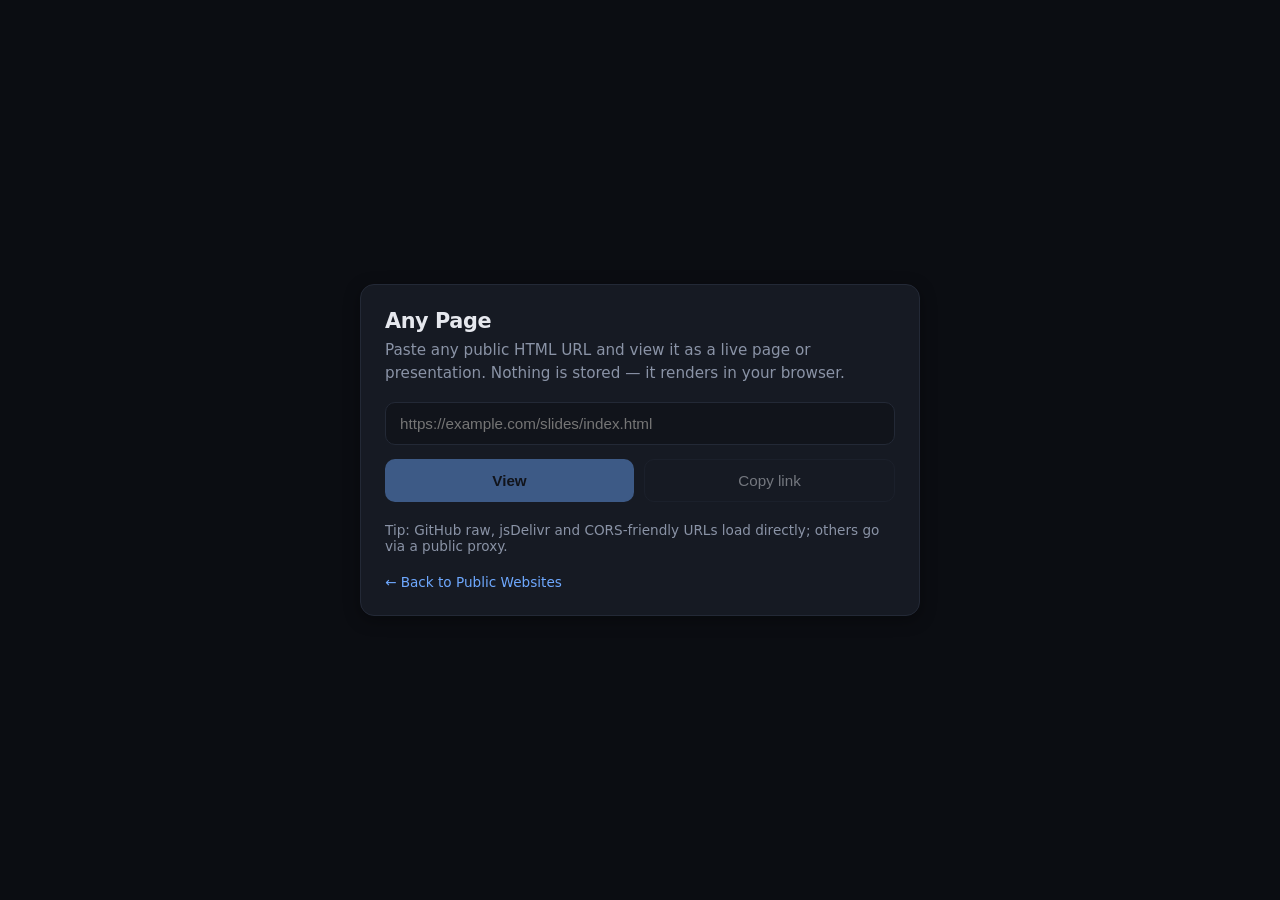
==== any-page/index.html @ 0a4fab2c "feat: add html page viewer" ====
<!doctype html>
<html lang="en">
  <head>
    <meta charset="utf-8" />
    <meta name="viewport" content="width=device-width, initial-scale=1" />
    <meta
      name="description"
      content="Any Page — paste any public HTML URL and view it as a live page or presentation. No sign-up, nothing stored."
    />
    <meta name="theme-color" content="#0b0d12" />
    <meta property="og:title" content="Any Page · Public Websites" />
    <meta
      property="og:description"
      content="Paste any public HTML URL and view it as a live page or presentation."
    />
    <meta name="robots" content="noindex" />
    <link rel="icon" href="../favicon.svg" type="image/svg+xml" />
    <link rel="stylesheet" href="../style.css" />
    <title>Any Page · Public Websites</title>
    <style>
      /* Base resets, tokens, and the .panel/.row/.actions/.hint/.field-note component
         all come from ../style.css — shared with the homepage bonus panel so the two
         stay visually identical. Only this page's own viewer chrome lives here. */

      /* --- Viewer (URL loaded) --- */
      #viewerWrap { position: relative; flex: 1; display: flex; }
      #frame { flex: 1; width: 100%; border: 0; background: var(--bg); }

      .loading {
        position: absolute;
        inset: 0;
        display: flex;
        flex-direction: column;
        align-items: center;
        justify-content: center;
        gap: 14px;
        background: var(--bg);
        color: var(--text-dim);
        font-size: 0.9rem;
        transition: opacity 220ms ease;
      }
      .spinner {
        width: 32px;
        height: 32px;
        border-radius: 50%;
        border: 3px solid var(--border);
        border-top-color: var(--accent);
        animation: spin 0.8s linear infinite;
      }
      @keyframes spin { to { transform: rotate(360deg); } }

      /* --- Floating corner controls --- */
      .corner {
        position: fixed;
        right: 16px;
        bottom: 16px;
        z-index: 30;
        display: flex;
        align-items: center;
        gap: 10px;
      }
      .icon-btn {
        position: relative;
        width: 40px;
        height: 40px;
        border-radius: 50%;
        display: flex;
        align-items: center;
        justify-content: center;
        background: rgba(17, 20, 27, 0.72);
        border: 1px solid rgba(255, 255, 255, 0.08);
        color: var(--text);
        backdrop-filter: blur(10px);
        -webkit-backdrop-filter: blur(10px);
        box-shadow: var(--shadow);
        cursor: pointer;
        transition: transform 160ms ease, border-color 160ms ease, opacity 160ms ease,
          background 160ms ease;
      }
      .icon-btn svg { width: 18px; height: 18px; }
      .icon-btn:hover { border-color: var(--accent); transform: translateY(-1px); background: rgba(22, 26, 35, 0.9); }
      .icon-btn.extra { opacity: 0; pointer-events: none; transform: translateX(10px) scale(0.9); }
      .corner.open .icon-btn.extra { opacity: 1; pointer-events: auto; transform: translateX(0) scale(1); }

      .icon-btn::after {
        content: attr(data-tip);
        position: absolute;
        bottom: calc(100% + 8px);
        left: 50%;
        transform: translateX(-50%) translateY(4px);
        background: rgba(11, 13, 18, 0.95);
        color: var(--text);
        padding: 5px 9px;
        border-radius: 6px;
        border: 1px solid var(--border);
        font-size: 0.74rem;
        white-space: nowrap;
        opacity: 0;
        pointer-events: none;
        transition: opacity 140ms ease, transform 140ms ease;
      }
      .icon-btn:hover::after,
      .icon-btn:focus-visible::after {
        opacity: 1;
        transform: translateX(-50%) translateY(0);
      }

      /* --- Landing form (no URL) — .panel/.row/.actions/.hint/.field-note/.back
         all come from ../style.css; this just centers the panel in the viewport. --- */
      .landing { flex: 1; display: flex; align-items: center; justify-content: center; padding: 24px; }
      .landing .panel { width: 100%; }
    </style>
  </head>
  <body>
    <script>
      "use strict";

      const ICONS = {
        info: '<svg viewBox="0 0 24 24" fill="none" stroke="currentColor" stroke-width="2" stroke-linecap="round" stroke-linejoin="round"><circle cx="12" cy="12" r="10"></circle><line x1="12" y1="16" x2="12" y2="12"></line><line x1="12" y1="8" x2="12.01" y2="8"></line></svg>',
        close: '<svg viewBox="0 0 24 24" fill="none" stroke="currentColor" stroke-width="2" stroke-linecap="round" stroke-linejoin="round"><line x1="18" y1="6" x2="6" y2="18"></line><line x1="6" y1="6" x2="18" y2="18"></line></svg>',
        home: '<svg viewBox="0 0 24 24" fill="none" stroke="currentColor" stroke-width="2" stroke-linecap="round" stroke-linejoin="round"><path d="M3 9l9-7 9 7v11a2 2 0 0 1-2 2H5a2 2 0 0 1-2-2z"></path><polyline points="9 22 9 12 15 12 15 22"></polyline></svg>',
        external: '<svg viewBox="0 0 24 24" fill="none" stroke="currentColor" stroke-width="2" stroke-linecap="round" stroke-linejoin="round"><path d="M18 13v6a2 2 0 0 1-2 2H5a2 2 0 0 1-2-2V8a2 2 0 0 1 2-2h6"></path><polyline points="15 3 21 3 21 9"></polyline><line x1="10" y1="14" x2="21" y2="3"></line></svg>',
        plus: '<svg viewBox="0 0 24 24" fill="none" stroke="currentColor" stroke-width="2" stroke-linecap="round" stroke-linejoin="round"><line x1="12" y1="5" x2="12" y2="19"></line><line x1="5" y1="12" x2="19" y2="12"></line></svg>',
        alert: '<svg viewBox="0 0 24 24" fill="none" stroke="currentColor" stroke-width="2" stroke-linecap="round" stroke-linejoin="round"><circle cx="12" cy="12" r="10"></circle><line x1="12" y1="8" x2="12" y2="12"></line><line x1="12" y1="16" x2="12.01" y2="16"></line></svg>',
        copy: '<svg viewBox="0 0 24 24" fill="none" stroke="currentColor" stroke-width="2" stroke-linecap="round" stroke-linejoin="round"><rect x="9" y="9" width="13" height="13" rx="2" ry="2"></rect><path d="M5 15H4a2 2 0 0 1-2-2V4a2 2 0 0 1 2-2h9a2 2 0 0 1 2 2v1"></path></svg>',
        check: '<svg viewBox="0 0 24 24" fill="none" stroke="currentColor" stroke-width="2" stroke-linecap="round" stroke-linejoin="round"><polyline points="20 6 9 17 4 12"></polyline></svg>',
      };

      const DISABLED_REASON = "Enter a valid http(s) URL to enable View and Copy link.";

      const TIP = "Tip: GitHub raw, jsDelivr and CORS-friendly URLs load directly; others go via a public proxy.";

      const params = new URLSearchParams(location.search);
      const target = params.get("url");

      function isHttpUrl(s) {
        try {
          const u = new URL(s);
          return u.protocol === "http:" || u.protocol === "https:";
        } catch {
          return false;
        }
      }

      // ponytail: single public proxy fallback. Swap/add proxies here if it rate-limits or dies.
      function proxied(u) {
        return "https://corsproxy.io/?url=" + encodeURIComponent(u);
      }

      // Race a direct fetch (private, no third party) against the CORS proxy at the same time
      // instead of waiting for the direct attempt to fail first — first one to succeed wins,
      // the other is aborted. ponytail: always fires the proxy request too, trading a bit of
      // proxy quota for lower latency on blocked sites.
      function fetchHtml(u) {
        return new Promise((resolve, reject) => {
          let settled = false;
          let failures = 0;
          const directCtrl = new AbortController();
          const proxyCtrl = new AbortController();

          const succeed = (text, otherCtrl) => {
            if (settled) return;
            settled = true;
            otherCtrl.abort();
            resolve(text);
          };
          const fail = (err) => {
            failures++;
            if (failures === 2 && !settled) {
              settled = true;
              reject(err);
            }
          };

          fetch(u, { redirect: "follow", signal: directCtrl.signal })
            .then((r) => (r.ok ? r.text() : Promise.reject(new Error("HTTP " + r.status))))
            .then((t) => succeed(t, proxyCtrl))
            .catch(fail);

          fetch(proxied(u), { signal: proxyCtrl.signal })
            .then((r) => (r.ok ? r.text() : Promise.reject(new Error("HTTP " + r.status))))
            .then((t) => succeed(t, directCtrl))
            .catch(fail);
        });
      }

      // Inject a <base> so the page's relative CSS/JS/images resolve against the source.
      function withBase(html, u) {
        if (/<base\b/i.test(html)) return html; // respect an existing base
        const baseHref = new URL(".", u).href;
        const tag = '<base href="' + baseHref + '">';
        if (/<head[^>]*>/i.test(html)) return html.replace(/<head([^>]*)>/i, "<head$1>" + tag);
        return tag + html;
      }

      function renderLanding(prefill, errorMsg) {
        document.body.innerHTML = `
          <div class="landing">
            <div class="panel">
              <h1>Any Page</h1>
              <p class="lede">Paste any public HTML URL and view it as a live page or presentation. Nothing is stored — it renders in your browser.</p>
              <form class="row" id="f">
                <div class="field">
                  <input id="u" type="url" inputmode="url" autocomplete="off"
                    placeholder="https://example.com/slides/index.html" />
                  <div class="field-actions">
                    <button type="button" class="field-btn" id="copyInputBtn" aria-label="Copy" data-tip="Copy">${ICONS.copy}</button>
                    <button type="button" class="field-btn" id="clearBtn" aria-label="Clear" data-tip="Clear">${ICONS.close}</button>
                  </div>
                </div>
                <p class="field-note" id="fieldNote" hidden>${ICONS.alert} <span>${DISABLED_REASON}</span></p>
                <div class="actions">
                  <button type="submit" class="btn-primary" id="viewBtn" disabled>View</button>
                  <button type="button" class="btn-secondary" id="copyBtn" disabled>Copy link</button>
                </div>
              </form>
              <p class="hint${errorMsg ? " err" : ""}" id="hint">${errorMsg || TIP}</p>
              <a class="back" href="../">← Back to Public Websites</a>
            </div>
          </div>`;
        const input = document.getElementById("u");
        const viewBtn = document.getElementById("viewBtn");
        const copyBtn = document.getElementById("copyBtn");
        const fieldNote = document.getElementById("fieldNote");
        const copyInputBtn = document.getElementById("copyInputBtn");
        const clearBtn = document.getElementById("clearBtn");
        if (prefill) input.value = prefill;

        let touched = false;
        const sync = () => {
          const v = input.value.trim();
          const valid = isHttpUrl(v);
          viewBtn.disabled = !valid;
          copyBtn.disabled = !valid;
          fieldNote.hidden = !(touched && !valid);
          copyInputBtn.classList.toggle("show", v.length > 0);
          clearBtn.classList.toggle("show", v.length > 0);
        };
        input.addEventListener("focus", () => {
          touched = true;
          sync();
        });
        input.addEventListener("input", sync);
        sync();

        clearBtn.addEventListener("click", () => {
          input.value = "";
          input.focus();
          sync();
        });

        copyInputBtn.addEventListener("click", async () => {
          const v = input.value.trim();
          if (!v) return;
          await navigator.clipboard.writeText(v);
          copyInputBtn.innerHTML = ICONS.check;
          copyInputBtn.setAttribute("data-tip", "Copied!");
          setTimeout(() => {
            copyInputBtn.innerHTML = ICONS.copy;
            copyInputBtn.setAttribute("data-tip", "Copy");
          }, 1200);
        });

        document.getElementById("f").addEventListener("submit", (e) => {
          e.preventDefault();
          const v = input.value.trim();
          if (!isHttpUrl(v)) {
            document.getElementById("hint").textContent = "Enter a valid http(s) URL.";
            document.getElementById("hint").classList.add("err");
            return;
          }
          location.search = "?url=" + encodeURIComponent(v);
        });

        copyBtn.addEventListener("click", async () => {
          const v = input.value.trim();
          if (!isHttpUrl(v)) return;
          const link = new URL("?url=" + encodeURIComponent(v), location.href).href;
          await navigator.clipboard.writeText(link);
          const original = copyBtn.textContent;
          copyBtn.textContent = "Copied!";
          copyBtn.disabled = true;
          setTimeout(() => {
            copyBtn.textContent = original;
            sync();
          }, 1500);
        });
      }

      async function renderViewer(u) {
        document.body.innerHTML = `
          <div id="viewerWrap">
            <iframe id="frame" title="Rendered page"></iframe>
            <div class="loading" id="loading">
              <div class="spinner"></div>
              <p>Loading page…</p>
            </div>
          </div>
          <div class="corner" id="corner">
            <a class="icon-btn extra" id="cornerOpen" target="_blank" rel="noopener" data-tip="Open source" aria-label="Open source">${ICONS.external}</a>
            <a class="icon-btn extra" id="cornerNew" href="./" data-tip="New" aria-label="New">${ICONS.plus}</a>
            <a class="icon-btn extra" id="cornerHome" href="../" data-tip="Public Websites" aria-label="Back to Public Websites">${ICONS.home}</a>
            <button class="icon-btn" id="cornerToggle" type="button" data-tip="Info" aria-label="Show info">${ICONS.info}</button>
          </div>`;

        // Set via property, not string interpolation — u comes from the ?url= query
        // param, and splicing it into the HTML template above would let a crafted
        // link break out of the attribute and inject markup.
        document.getElementById("cornerOpen").href = u;

        const corner = document.getElementById("corner");
        const toggle = document.getElementById("cornerToggle");
        toggle.addEventListener("click", () => {
          const open = corner.classList.toggle("open");
          toggle.innerHTML = open ? ICONS.close : ICONS.info;
          toggle.setAttribute("aria-label", open ? "Hide info" : "Show info");
          toggle.setAttribute("data-tip", open ? "Hide info" : "Info");
        });

        try {
          const html = await fetchHtml(u);
          const m = html.match(/<title[^>]*>([^<]*)<\/title>/i);
          if (m && m[1].trim()) document.title = m[1].trim() + " · Any Page";
          const frame = document.getElementById("frame");
          const loading = document.getElementById("loading");
          frame.addEventListener("load", () => {
            loading.style.opacity = "0";
            setTimeout(() => loading.remove(), 220);
          });
          // No allow-same-origin → rendered page runs in a null origin and cannot touch this site's storage/cookies.
          // ponytail: safe default. Some pages needing same-origin APIs (localStorage) will degrade — that's the tradeoff for isolation.
          frame.setAttribute(
            "sandbox",
            "allow-scripts allow-popups allow-popups-to-escape-sandbox allow-forms allow-modals allow-presentation"
          );
          frame.srcdoc = withBase(html, u);
        } catch (err) {
          renderLanding(u, "Couldn't load that URL: " + err.message + ". It may block cross-origin access or be offline.");
        }
      }

      if (target && isHttpUrl(target)) {
        renderViewer(target);
      } else {
        renderLanding(target && !isHttpUrl(target) ? target : "", target ? "That wasn't a valid http(s) URL." : "");
      }
    </script>
  </body>
</html>
---- style.css ----
:root {
  --bg: #0b0d12;
  --bg-elev: #11141b;
  --bg-card: #161a23;
  --border: #232936;
  --text: #e6e8ee;
  --text-dim: #8a93a6;
  --accent: #6ea8fe;
  --accent-soft: rgba(110, 168, 254, 0.12);
  --radius: 14px;
  --shadow: 0 4px 16px rgba(0, 0, 0, 0.35);
  --max-w: 1100px;
  font-family: ui-sans-serif, system-ui, -apple-system, "Segoe UI", Roboto,
    "Helvetica Neue", Arial, "Apple Color Emoji", "Segoe UI Emoji";
}

* {
  box-sizing: border-box;
}

html,
body {
  margin: 0;
  padding: 0;
  background: var(--bg);
  color: var(--text);
  min-height: 100%;
}

body {
  display: flex;
  flex-direction: column;
  min-height: 100vh;
}

a {
  color: var(--accent);
  text-decoration: none;
}
a:hover {
  text-decoration: underline;
}

.hero {
  max-width: var(--max-w);
  margin: 0 auto;
  padding: 64px 24px 32px;
  text-align: center;
}

.hero h1 {
  font-size: clamp(2rem, 4vw, 3rem);
  margin: 0 0 12px;
  letter-spacing: -0.02em;
}

.lead {
  margin: 0 auto 28px;
  max-width: 620px;
  color: var(--text-dim);
  font-size: 1.05rem;
  line-height: 1.5;
}

.search {
  max-width: 420px;
  margin: 0 auto;
}

#search {
  width: 100%;
  padding: 12px 16px;
  border-radius: 999px;
  border: 1px solid var(--border);
  background: var(--bg-elev);
  color: var(--text);
  font-size: 0.95rem;
  outline: none;
  transition: border-color 120ms, background 120ms;
}
#search:focus {
  border-color: var(--accent);
  background: var(--bg-card);
}

main {
  flex: 1;
  width: 100%;
  max-width: var(--max-w);
  margin: 0 auto;
  padding: 24px 24px 64px;
}

.grid {
  list-style: none;
  padding: 0;
  margin: 0;
  display: grid;
  grid-template-columns: repeat(auto-fill, minmax(260px, 1fr));
  gap: 18px;
}

.card {
  background: var(--bg-card);
  border: 1px solid var(--border);
  border-radius: var(--radius);
  padding: 18px;
  display: flex;
  flex-direction: column;
  gap: 12px;
  transition: transform 120ms, border-color 120ms, background 120ms;
  text-decoration: none;
  color: inherit;
  box-shadow: var(--shadow);
}
.card:hover {
  transform: translateY(-2px);
  border-color: var(--accent);
  background: var(--bg-elev);
  text-decoration: none;
}

.card-head {
  display: flex;
  align-items: center;
  gap: 12px;
}

.card-icon {
  width: 44px;
  height: 44px;
  border-radius: 10px;
  background: var(--accent-soft);
  display: flex;
  align-items: center;
  justify-content: center;
  flex: 0 0 auto;
  overflow: hidden;
}
.card-icon img {
  width: 100%;
  height: 100%;
  object-fit: cover;
}
.card-icon span {
  font-size: 1.1rem;
  color: var(--accent);
  font-weight: 600;
}

.card-title {
  font-weight: 600;
  font-size: 1.02rem;
  margin: 0;
  line-height: 1.25;
}

.card-tagline {
  margin: 0;
  color: var(--text-dim);
  font-size: 0.92rem;
  line-height: 1.45;
  flex: 1;
}

.tags {
  display: flex;
  flex-wrap: wrap;
  gap: 6px;
  margin: 0;
  padding: 0;
  list-style: none;
}
.tag {
  font-size: 0.72rem;
  padding: 3px 8px;
  border-radius: 999px;
  background: var(--accent-soft);
  color: var(--accent);
  letter-spacing: 0.02em;
}

.card-foot {
  display: flex;
  justify-content: space-between;
  align-items: center;
  gap: 8px;
  font-size: 0.82rem;
  color: var(--text-dim);
}

/* --- Shared panel component — used by the homepage bonus panel AND
   any-page/index.html's own landing panel (which links this stylesheet).
   Note: the intro paragraph uses .lede (not a bare `p` selector) so it can't
   accidentally out-specificity .hint/.field-note, which are also <p>s. --- */
.bonus {
  margin-top: 48px;
}
.panel {
  max-width: 560px;
  margin: 0 auto;
  background: var(--bg-card);
  border: 1px solid var(--border);
  border-radius: var(--radius);
  padding: 24px;
  box-shadow: var(--shadow);
}
.panel h1,
.panel h2 {
  margin: 0 0 6px;
  font-size: 1.3rem;
  letter-spacing: -0.02em;
}
.panel .lede {
  margin: 0 0 18px;
  color: var(--text-dim);
  line-height: 1.5;
  font-size: 0.95rem;
}
.panel .field {
  position: relative;
}
.panel .row input {
  width: 100%;
  padding: 12px 74px 12px 14px;
  border-radius: 10px;
  border: 1px solid var(--border);
  background: var(--bg-elev);
  color: var(--text);
  font-size: 0.95rem;
  outline: none;
  transition: border-color 120ms;
}
.panel .row input:focus {
  border-color: var(--accent);
}
.panel .field-actions {
  position: absolute;
  top: 50%;
  right: 4px;
  transform: translateY(-50%);
  display: flex;
  gap: 2px;
}
.panel .field-btn {
  position: relative;
  width: 28px;
  height: 28px;
  border-radius: 50%;
  display: flex;
  align-items: center;
  justify-content: center;
  border: 0;
  background: transparent;
  color: var(--text-dim);
  cursor: pointer;
  opacity: 0;
  pointer-events: none;
  transition: opacity 120ms ease, background 120ms ease, color 120ms ease;
}
.panel .field-btn.show {
  opacity: 1;
  pointer-events: auto;
}
.panel .field-btn svg {
  width: 15px;
  height: 15px;
}
.panel .field-btn:hover {
  background: var(--border);
  color: var(--text);
}
.panel .field-btn::after {
  content: attr(data-tip);
  position: absolute;
  bottom: calc(100% + 8px);
  left: 50%;
  transform: translateX(-50%) translateY(4px);
  background: rgba(11, 13, 18, 0.95);
  color: var(--text);
  padding: 5px 9px;
  border-radius: 6px;
  border: 1px solid var(--border);
  font-size: 0.74rem;
  white-space: nowrap;
  opacity: 0;
  pointer-events: none;
  transition: opacity 140ms ease, transform 140ms ease;
}
.panel .field-btn.show:hover::after,
.panel .field-btn.show:focus-visible::after {
  opacity: 1;
  transform: translateX(-50%) translateY(0);
}
.panel .field-note {
  display: flex;
  align-items: center;
  gap: 6px;
  margin: 8px 0 0;
  font-size: 0.82rem;
  color: #f0b429;
}
.panel .field-note[hidden] {
  display: none;
}
.panel .field-note svg {
  width: 14px;
  height: 14px;
  flex: none;
}
.panel .actions {
  display: flex;
  gap: 10px;
  margin-top: 14px;
}
.panel .actions button {
  flex: 1;
  padding: 12px 18px;
  border-radius: 10px;
  font-size: 0.95rem;
  cursor: pointer;
  transition: border-color 120ms ease, color 120ms ease, opacity 120ms ease;
}
.panel .actions .btn-primary {
  border: 0;
  background: var(--accent);
  color: #0b0d12;
  font-weight: 600;
}
.panel .actions .btn-secondary {
  border: 1px solid var(--border);
  background: transparent;
  color: var(--text);
  font-weight: 500;
}
.panel .actions .btn-secondary:hover:not(:disabled) {
  border-color: var(--accent);
  color: var(--accent);
}
.panel .actions button:disabled {
  opacity: 0.45;
  cursor: not-allowed;
}
.panel .hint {
  margin: 20px 0 0;
  font-size: 0.85rem;
  color: var(--text-dim);
}
.panel .hint.err {
  color: #ff8b8b;
}
.panel .back {
  display: inline-block;
  margin-top: 20px;
  font-size: 0.85rem;
}

.empty {
  text-align: center;
  color: var(--text-dim);
  padding: 48px 0;
}

footer {
  border-top: 1px solid var(--border);
  padding: 24px 24px 32px;
  text-align: center;
  color: var(--text-dim);
  font-size: 0.88rem;
}
footer .author {
  margin: 0 0 10px;
}
footer .social {
  list-style: none;
  margin: 0;
  padding: 0;
  display: flex;
  flex-wrap: wrap;
  justify-content: center;
  gap: 8px 18px;
}
footer .social a {
  color: var(--text-dim);
}
footer .social a:hover {
  color: var(--accent);
}

@media (max-width: 480px) {
  .hero {
    padding: 40px 20px 24px;
  }
}
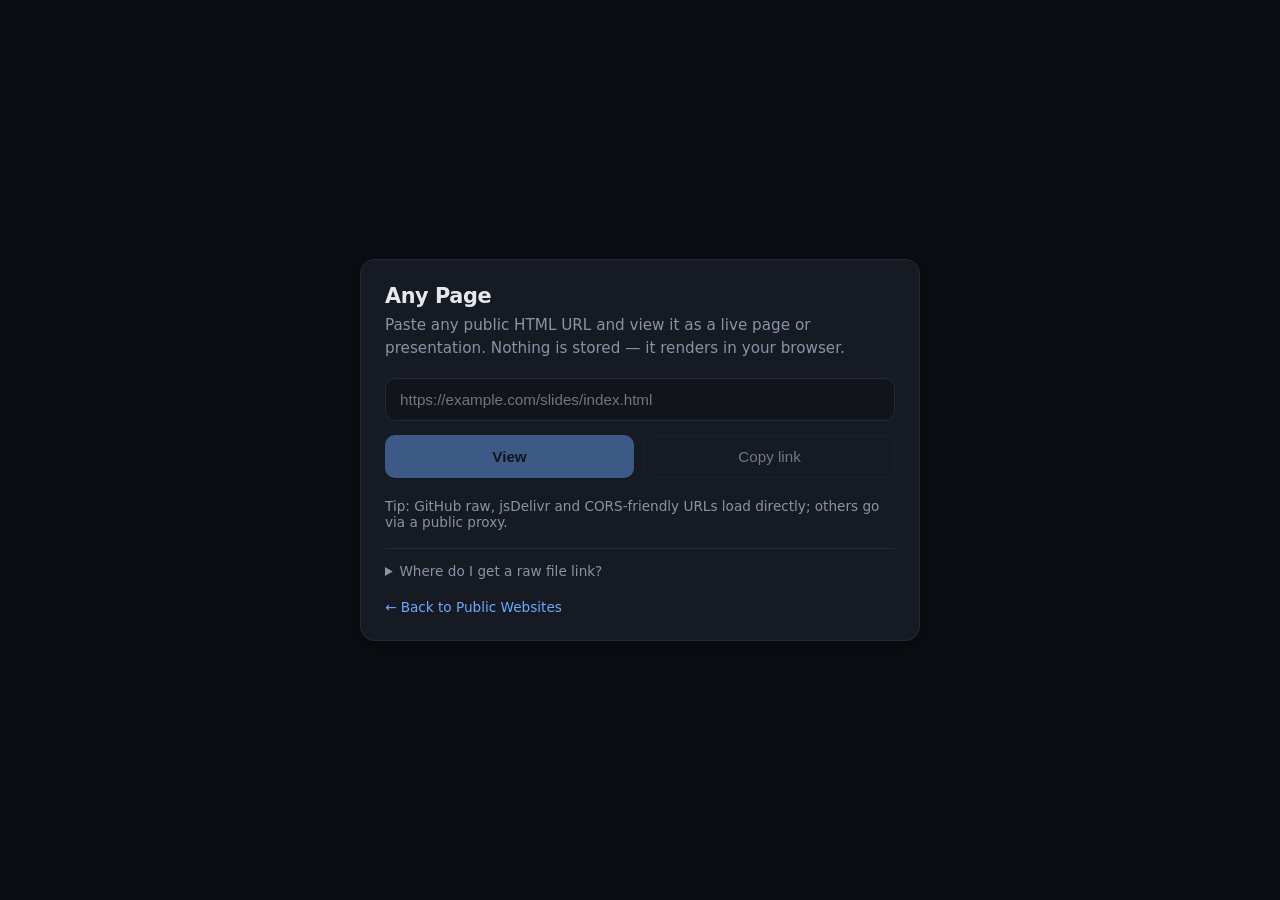
==== commit 877089b7: "feat: provide idea on raw links" ====
--- a/any-page/index.html
+++ b/any-page/index.html
@@ -15,183 +15,39 @@
     />
     <meta name="robots" content="noindex" />
     <link rel="icon" href="../favicon.svg" type="image/svg+xml" />
-    <link rel="stylesheet" href="../style.css" />
+    <link rel="stylesheet" href="../panel.css" />
+    <link rel="stylesheet" href="./viewer.css" />
     <title>Any Page · Public Websites</title>
     <style>
       /* Base resets, tokens, and the .panel/.row/.actions/.hint/.field-note component
-         all come from ../style.css — shared with the homepage bonus panel so the two
-         stay visually identical. Only this page's own viewer chrome lives here. */
-
-      /* --- Viewer (URL loaded) --- */
-      #viewerWrap { position: relative; flex: 1; display: flex; }
-      #frame { flex: 1; width: 100%; border: 0; background: var(--bg); }
-
-      .loading {
-        position: absolute;
-        inset: 0;
-        display: flex;
-        flex-direction: column;
-        align-items: center;
-        justify-content: center;
-        gap: 14px;
-        background: var(--bg);
-        color: var(--text-dim);
-        font-size: 0.9rem;
-        transition: opacity 220ms ease;
-      }
-      .spinner {
-        width: 32px;
-        height: 32px;
-        border-radius: 50%;
-        border: 3px solid var(--border);
-        border-top-color: var(--accent);
-        animation: spin 0.8s linear infinite;
-      }
-      @keyframes spin { to { transform: rotate(360deg); } }
-
-      /* --- Floating corner controls --- */
-      .corner {
-        position: fixed;
-        right: 16px;
-        bottom: 16px;
-        z-index: 30;
-        display: flex;
-        align-items: center;
-        gap: 10px;
-      }
-      .icon-btn {
-        position: relative;
-        width: 40px;
-        height: 40px;
-        border-radius: 50%;
-        display: flex;
-        align-items: center;
-        justify-content: center;
-        background: rgba(17, 20, 27, 0.72);
-        border: 1px solid rgba(255, 255, 255, 0.08);
-        color: var(--text);
-        backdrop-filter: blur(10px);
-        -webkit-backdrop-filter: blur(10px);
-        box-shadow: var(--shadow);
-        cursor: pointer;
-        transition: transform 160ms ease, border-color 160ms ease, opacity 160ms ease,
-          background 160ms ease;
-      }
-      .icon-btn svg { width: 18px; height: 18px; }
-      .icon-btn:hover { border-color: var(--accent); transform: translateY(-1px); background: rgba(22, 26, 35, 0.9); }
-      .icon-btn.extra { opacity: 0; pointer-events: none; transform: translateX(10px) scale(0.9); }
-      .corner.open .icon-btn.extra { opacity: 1; pointer-events: auto; transform: translateX(0) scale(1); }
-
-      .icon-btn::after {
-        content: attr(data-tip);
-        position: absolute;
-        bottom: calc(100% + 8px);
-        left: 50%;
-        transform: translateX(-50%) translateY(4px);
-        background: rgba(11, 13, 18, 0.95);
-        color: var(--text);
-        padding: 5px 9px;
-        border-radius: 6px;
-        border: 1px solid var(--border);
-        font-size: 0.74rem;
-        white-space: nowrap;
-        opacity: 0;
-        pointer-events: none;
-        transition: opacity 140ms ease, transform 140ms ease;
-      }
-      .icon-btn:hover::after,
-      .icon-btn:focus-visible::after {
-        opacity: 1;
-        transform: translateX(-50%) translateY(0);
-      }
+         all come from ../panel.css; viewer chrome (#viewerWrap, .corner, .icon-btn, ...)
+         comes from ./viewer.css. Only this page's own landing-form layout lives here. */
 
       /* --- Landing form (no URL) — .panel/.row/.actions/.hint/.field-note/.back
-         all come from ../style.css; this just centers the panel in the viewport. --- */
+         all come from ../panel.css; this just centers the panel in the viewport. --- */
       .landing { flex: 1; display: flex; align-items: center; justify-content: center; padding: 24px; }
       .landing .panel { width: 100%; }
     </style>
   </head>
   <body>
-    <script>
+    <script type="module">
       "use strict";
 
-      const ICONS = {
-        info: '<svg viewBox="0 0 24 24" fill="none" stroke="currentColor" stroke-width="2" stroke-linecap="round" stroke-linejoin="round"><circle cx="12" cy="12" r="10"></circle><line x1="12" y1="16" x2="12" y2="12"></line><line x1="12" y1="8" x2="12.01" y2="8"></line></svg>',
-        close: '<svg viewBox="0 0 24 24" fill="none" stroke="currentColor" stroke-width="2" stroke-linecap="round" stroke-linejoin="round"><line x1="18" y1="6" x2="6" y2="18"></line><line x1="6" y1="6" x2="18" y2="18"></line></svg>',
-        home: '<svg viewBox="0 0 24 24" fill="none" stroke="currentColor" stroke-width="2" stroke-linecap="round" stroke-linejoin="round"><path d="M3 9l9-7 9 7v11a2 2 0 0 1-2 2H5a2 2 0 0 1-2-2z"></path><polyline points="9 22 9 12 15 12 15 22"></polyline></svg>',
-        external: '<svg viewBox="0 0 24 24" fill="none" stroke="currentColor" stroke-width="2" stroke-linecap="round" stroke-linejoin="round"><path d="M18 13v6a2 2 0 0 1-2 2H5a2 2 0 0 1-2-2V8a2 2 0 0 1 2-2h6"></path><polyline points="15 3 21 3 21 9"></polyline><line x1="10" y1="14" x2="21" y2="3"></line></svg>',
-        plus: '<svg viewBox="0 0 24 24" fill="none" stroke="currentColor" stroke-width="2" stroke-linecap="round" stroke-linejoin="round"><line x1="12" y1="5" x2="12" y2="19"></line><line x1="5" y1="12" x2="19" y2="12"></line></svg>',
-        alert: '<svg viewBox="0 0 24 24" fill="none" stroke="currentColor" stroke-width="2" stroke-linecap="round" stroke-linejoin="round"><circle cx="12" cy="12" r="10"></circle><line x1="12" y1="8" x2="12" y2="12"></line><line x1="12" y1="16" x2="12.01" y2="16"></line></svg>',
-        copy: '<svg viewBox="0 0 24 24" fill="none" stroke="currentColor" stroke-width="2" stroke-linecap="round" stroke-linejoin="round"><rect x="9" y="9" width="13" height="13" rx="2" ry="2"></rect><path d="M5 15H4a2 2 0 0 1-2-2V4a2 2 0 0 1 2-2h9a2 2 0 0 1 2 2v1"></path></svg>',
-        check: '<svg viewBox="0 0 24 24" fill="none" stroke="currentColor" stroke-width="2" stroke-linecap="round" stroke-linejoin="round"><polyline points="20 6 9 17 4 12"></polyline></svg>',
-      };
+      import { isHttpUrl, wireUrlField, DISABLED_REASON, TIP } from "../url-field.js";
+      import { mountRawSources } from "../raw-sources.js";
+      import { buildViewerLink, readViewerTarget, linkFormat } from "../viewer-link.js";
+      import { track, hostOf } from "../analytics.js";
+      import { ICONS, renderViewer } from "./viewer.js";
 
-      const DISABLED_REASON = "Enter a valid http(s) URL to enable View and Copy link.";
+      // Both link forms (#host/path and ?url=<encoded>) are read by the shared
+      // ../viewer-link.js — the one place the format lives.
+      const { target, format } = readViewerTarget();
 
-      const TIP = "Tip: GitHub raw, jsDelivr and CORS-friendly URLs load directly; others go via a public proxy.";
-
-      const params = new URLSearchParams(location.search);
-      const target = params.get("url");
-
-      function isHttpUrl(s) {
-        try {
-          const u = new URL(s);
-          return u.protocol === "http:" || u.protocol === "https:";
-        } catch {
-          return false;
-        }
-      }
-
-      // ponytail: single public proxy fallback. Swap/add proxies here if it rate-limits or dies.
-      function proxied(u) {
-        return "https://corsproxy.io/?url=" + encodeURIComponent(u);
-      }
-
-      // Race a direct fetch (private, no third party) against the CORS proxy at the same time
-      // instead of waiting for the direct attempt to fail first — first one to succeed wins,
-      // the other is aborted. ponytail: always fires the proxy request too, trading a bit of
-      // proxy quota for lower latency on blocked sites.
-      function fetchHtml(u) {
-        return new Promise((resolve, reject) => {
-          let settled = false;
-          let failures = 0;
-          const directCtrl = new AbortController();
-          const proxyCtrl = new AbortController();
-
-          const succeed = (text, otherCtrl) => {
-            if (settled) return;
-            settled = true;
-            otherCtrl.abort();
-            resolve(text);
-          };
-          const fail = (err) => {
-            failures++;
-            if (failures === 2 && !settled) {
-              settled = true;
-              reject(err);
-            }
-          };
-
-          fetch(u, { redirect: "follow", signal: directCtrl.signal })
-            .then((r) => (r.ok ? r.text() : Promise.reject(new Error("HTTP " + r.status))))
-            .then((t) => succeed(t, proxyCtrl))
-            .catch(fail);
-
-          fetch(proxied(u), { signal: proxyCtrl.signal })
-            .then((r) => (r.ok ? r.text() : Promise.reject(new Error("HTTP " + r.status))))
-            .then((t) => succeed(t, directCtrl))
-            .catch(fail);
-        });
-      }
-
-      // Inject a <base> so the page's relative CSS/JS/images resolve against the source.
-      function withBase(html, u) {
-        if (/<base\b/i.test(html)) return html; // respect an existing base
-        const baseHref = new URL(".", u).href;
-        const tag = '<base href="' + baseHref + '">';
-        if (/<head[^>]*>/i.test(html)) return html.replace(/<head([^>]*)>/i, "<head$1>" + tag);
-        return tag + html;
-      }
+      // The hash form is now the default link, and a hash-only change (typing a new
+      // target in the address bar, or following an any-page/#… link while already on
+      // any-page) does NOT reload the document — without this the page would keep
+      // showing the previous target. ponytail: reload beats re-plumbing render state.
+      window.addEventListener("hashchange", () => location.reload());
 
       function renderLanding(prefill, errorMsg) {
         document.body.innerHTML = `
@@ -215,51 +71,26 @@
                 </div>
               </form>
               <p class="hint${errorMsg ? " err" : ""}" id="hint">${errorMsg || TIP}</p>
+              <div id="rawSources"></div>
               <a class="back" href="../">← Back to Public Websites</a>
             </div>
           </div>`;
         const input = document.getElementById("u");
-        const viewBtn = document.getElementById("viewBtn");
-        const copyBtn = document.getElementById("copyBtn");
-        const fieldNote = document.getElementById("fieldNote");
-        const copyInputBtn = document.getElementById("copyInputBtn");
-        const clearBtn = document.getElementById("clearBtn");
         if (prefill) input.value = prefill;
 
-        let touched = false;
-        const sync = () => {
-          const v = input.value.trim();
-          const valid = isHttpUrl(v);
-          viewBtn.disabled = !valid;
-          copyBtn.disabled = !valid;
-          fieldNote.hidden = !(touched && !valid);
-          copyInputBtn.classList.toggle("show", v.length > 0);
-          clearBtn.classList.toggle("show", v.length > 0);
-        };
-        input.addEventListener("focus", () => {
-          touched = true;
-          sync();
-        });
-        input.addEventListener("input", sync);
-        sync();
-
-        clearBtn.addEventListener("click", () => {
-          input.value = "";
-          input.focus();
-          sync();
+        wireUrlField({
+          input,
+          viewBtn: document.getElementById("viewBtn"),
+          copyBtn: document.getElementById("copyBtn"),
+          fieldNote: document.getElementById("fieldNote"),
+          copyInputBtn: document.getElementById("copyInputBtn"),
+          clearBtn: document.getElementById("clearBtn"),
+          viewerBase: "./",
+          context: "any_page",
         });
 
-        copyInputBtn.addEventListener("click", async () => {
-          const v = input.value.trim();
-          if (!v) return;
-          await navigator.clipboard.writeText(v);
-          copyInputBtn.innerHTML = ICONS.check;
-          copyInputBtn.setAttribute("data-tip", "Copied!");
-          setTimeout(() => {
-            copyInputBtn.innerHTML = ICONS.copy;
-            copyInputBtn.setAttribute("data-tip", "Copy");
-          }, 1200);
-        });
+        // Collapsed "where to get a raw link" list — same module as the homepage bonus panel.
+        mountRawSources(document.getElementById("rawSources"), "any_page");
 
         document.getElementById("f").addEventListener("submit", (e) => {
           e.preventDefault();
@@ -267,81 +98,27 @@
           if (!isHttpUrl(v)) {
             document.getElementById("hint").textContent = "Enter a valid http(s) URL.";
             document.getElementById("hint").classList.add("err");
+            track("viewer_open_rejected", { context: "any_page" });
             return;
           }
-          location.search = "?url=" + encodeURIComponent(v);
+          track("viewer_opened", { context: "any_page", host: hostOf(v), link_format: linkFormat(v) });
+          // Open in a new tab so the landing form stays put — lets you queue up
+          // several pages instead of losing the form on every View click.
+          window.open(buildViewerLink(v, "./"), "_blank", "noopener");
         });
 
-        copyBtn.addEventListener("click", async () => {
-          const v = input.value.trim();
-          if (!isHttpUrl(v)) return;
-          const link = new URL("?url=" + encodeURIComponent(v), location.href).href;
-          await navigator.clipboard.writeText(link);
-          const original = copyBtn.textContent;
-          copyBtn.textContent = "Copied!";
-          copyBtn.disabled = true;
-          setTimeout(() => {
-            copyBtn.textContent = original;
-            sync();
-          }, 1500);
-        });
-      }
-
-      async function renderViewer(u) {
-        document.body.innerHTML = `
-          <div id="viewerWrap">
-            <iframe id="frame" title="Rendered page"></iframe>
-            <div class="loading" id="loading">
-              <div class="spinner"></div>
-              <p>Loading page…</p>
-            </div>
-          </div>
-          <div class="corner" id="corner">
-            <a class="icon-btn extra" id="cornerOpen" target="_blank" rel="noopener" data-tip="Open source" aria-label="Open source">${ICONS.external}</a>
-            <a class="icon-btn extra" id="cornerNew" href="./" data-tip="New" aria-label="New">${ICONS.plus}</a>
-            <a class="icon-btn extra" id="cornerHome" href="../" data-tip="Public Websites" aria-label="Back to Public Websites">${ICONS.home}</a>
-            <button class="icon-btn" id="cornerToggle" type="button" data-tip="Info" aria-label="Show info">${ICONS.info}</button>
-          </div>`;
-
-        // Set via property, not string interpolation — u comes from the ?url= query
-        // param, and splicing it into the HTML template above would let a crafted
-        // link break out of the attribute and inject markup.
-        document.getElementById("cornerOpen").href = u;
-
-        const corner = document.getElementById("corner");
-        const toggle = document.getElementById("cornerToggle");
-        toggle.addEventListener("click", () => {
-          const open = corner.classList.toggle("open");
-          toggle.innerHTML = open ? ICONS.close : ICONS.info;
-          toggle.setAttribute("aria-label", open ? "Hide info" : "Show info");
-          toggle.setAttribute("data-tip", open ? "Hide info" : "Info");
-        });
-
-        try {
-          const html = await fetchHtml(u);
-          const m = html.match(/<title[^>]*>([^<]*)<\/title>/i);
-          if (m && m[1].trim()) document.title = m[1].trim() + " · Any Page";
-          const frame = document.getElementById("frame");
-          const loading = document.getElementById("loading");
-          frame.addEventListener("load", () => {
-            loading.style.opacity = "0";
-            setTimeout(() => loading.remove(), 220);
-          });
-          // No allow-same-origin → rendered page runs in a null origin and cannot touch this site's storage/cookies.
-          // ponytail: safe default. Some pages needing same-origin APIs (localStorage) will degrade — that's the tradeoff for isolation.
-          frame.setAttribute(
-            "sandbox",
-            "allow-scripts allow-popups allow-popups-to-escape-sandbox allow-forms allow-modals allow-presentation"
-          );
-          frame.srcdoc = withBase(html, u);
-        } catch (err) {
-          renderLanding(u, "Couldn't load that URL: " + err.message + ". It may block cross-origin access or be offline.");
-        }
+        document.querySelector(".back").addEventListener("click", () => track("back_to_hub_clicked"));
       }
 
       if (target && isHttpUrl(target)) {
-        renderViewer(target);
+        // entry_format tells which link form visitors actually arrive on — the
+        // signal for whether the hash default is worth keeping.
+        track("any_page_entered", { mode: "viewer", entry_format: format, host: hostOf(target) });
+        renderViewer(target, (err) =>
+          renderLanding(target, "Couldn't load that URL: " + err.message + ". It may block cross-origin access or be offline.")
+        );
       } else {
+        track("any_page_entered", { mode: "landing", entry_format: format || "none", host: target ? hostOf(target) : "none" });
         renderLanding(target && !isHttpUrl(target) ? target : "", target ? "That wasn't a valid http(s) URL." : "");
       }
     </script>
--- a/panel.css
+++ b/panel.css
@@ -0,0 +1,243 @@
+/* Shared base + "panel" component — used by the homepage (style.css imports
+   this) AND any-page/index.html (links this directly, skipping the grid/card/
+   footer CSS it never uses). Keep this file's own rules generic; page-specific
+   layout (hero, grid, footer, .bonus wrapper) belongs in style.css instead. */
+
+:root {
+  --bg: #0b0d12;
+  --bg-elev: #11141b;
+  --bg-card: #161a23;
+  --border: #232936;
+  --text: #e6e8ee;
+  --text-dim: #8a93a6;
+  --accent: #6ea8fe;
+  --accent-soft: rgba(110, 168, 254, 0.12);
+  --radius: 14px;
+  --shadow: 0 4px 16px rgba(0, 0, 0, 0.35);
+  --max-w: 1100px;
+  font-family: ui-sans-serif, system-ui, -apple-system, "Segoe UI", Roboto,
+    "Helvetica Neue", Arial, "Apple Color Emoji", "Segoe UI Emoji";
+}
+
+* {
+  box-sizing: border-box;
+}
+
+html,
+body {
+  margin: 0;
+  padding: 0;
+  background: var(--bg);
+  color: var(--text);
+  min-height: 100%;
+}
+
+body {
+  display: flex;
+  flex-direction: column;
+  min-height: 100vh;
+}
+
+a {
+  color: var(--accent);
+  text-decoration: none;
+}
+a:hover {
+  text-decoration: underline;
+}
+
+/* Note: the intro paragraph uses .lede (not a bare `p` selector) so it can't
+   accidentally out-specificity .hint/.field-note, which are also <p>s. */
+.panel {
+  max-width: 560px;
+  margin: 0 auto;
+  background: var(--bg-card);
+  border: 1px solid var(--border);
+  border-radius: var(--radius);
+  padding: 24px;
+  box-shadow: var(--shadow);
+}
+.panel h1,
+.panel h2 {
+  margin: 0 0 6px;
+  font-size: 1.3rem;
+  letter-spacing: -0.02em;
+}
+.panel .lede {
+  margin: 0 0 18px;
+  color: var(--text-dim);
+  line-height: 1.5;
+  font-size: 0.95rem;
+}
+.panel .field {
+  position: relative;
+}
+.panel .row input {
+  width: 100%;
+  padding: 12px 74px 12px 14px;
+  border-radius: 10px;
+  border: 1px solid var(--border);
+  background: var(--bg-elev);
+  color: var(--text);
+  font-size: 0.95rem;
+  outline: none;
+  transition: border-color 120ms;
+}
+.panel .row input:focus {
+  border-color: var(--accent);
+}
+.panel .field-actions {
+  position: absolute;
+  top: 50%;
+  right: 4px;
+  transform: translateY(-50%);
+  display: flex;
+  gap: 2px;
+}
+.panel .field-btn {
+  position: relative;
+  width: 28px;
+  height: 28px;
+  border-radius: 50%;
+  display: flex;
+  align-items: center;
+  justify-content: center;
+  border: 0;
+  background: transparent;
+  color: var(--text-dim);
+  cursor: pointer;
+  opacity: 0;
+  pointer-events: none;
+  transition: opacity 120ms ease, background 120ms ease, color 120ms ease;
+}
+.panel .field-btn.show {
+  opacity: 1;
+  pointer-events: auto;
+}
+.panel .field-btn svg {
+  width: 15px;
+  height: 15px;
+}
+.panel .field-btn:hover {
+  background: var(--border);
+  color: var(--text);
+}
+.panel .field-btn::after {
+  content: attr(data-tip);
+  position: absolute;
+  bottom: calc(100% + 8px);
+  left: 50%;
+  transform: translateX(-50%) translateY(4px);
+  background: rgba(11, 13, 18, 0.95);
+  color: var(--text);
+  padding: 5px 9px;
+  border-radius: 6px;
+  border: 1px solid var(--border);
+  font-size: 0.74rem;
+  white-space: nowrap;
+  opacity: 0;
+  pointer-events: none;
+  transition: opacity 140ms ease, transform 140ms ease;
+}
+.panel .field-btn.show:hover::after,
+.panel .field-btn.show:focus-visible::after {
+  opacity: 1;
+  transform: translateX(-50%) translateY(0);
+}
+.panel .field-note {
+  display: flex;
+  align-items: center;
+  gap: 6px;
+  margin: 8px 0 0;
+  font-size: 0.82rem;
+  color: #f0b429;
+}
+.panel .field-note[hidden] {
+  display: none;
+}
+.panel .field-note svg {
+  width: 14px;
+  height: 14px;
+  flex: none;
+}
+.panel .actions {
+  display: flex;
+  gap: 10px;
+  margin-top: 14px;
+}
+.panel .actions button {
+  flex: 1;
+  padding: 12px 18px;
+  border-radius: 10px;
+  font-size: 0.95rem;
+  cursor: pointer;
+  transition: border-color 120ms ease, color 120ms ease, opacity 120ms ease;
+}
+.panel .actions .btn-primary {
+  border: 0;
+  background: var(--accent);
+  color: #0b0d12;
+  font-weight: 600;
+}
+.panel .actions .btn-secondary {
+  border: 1px solid var(--border);
+  background: transparent;
+  color: var(--text);
+  font-weight: 500;
+}
+.panel .actions .btn-secondary:hover:not(:disabled) {
+  border-color: var(--accent);
+  color: var(--accent);
+}
+.panel .actions button:disabled {
+  opacity: 0.45;
+  cursor: not-allowed;
+}
+.panel .hint {
+  margin: 20px 0 0;
+  font-size: 0.85rem;
+  color: var(--text-dim);
+}
+.panel .hint.err {
+  color: #ff8b8b;
+}
+.panel .back {
+  display: inline-block;
+  margin-top: 20px;
+  font-size: 0.85rem;
+}
+
+/* "Where do I get a raw file link?" — collapsed helper mounted by raw-sources.js
+   under the Any Page panel on both the homepage and the any-page landing. The
+   native disclosure triangle is the marker; no custom chevron. */
+.panel .raw-sources {
+  margin-top: 18px;
+  padding-top: 14px;
+  border-top: 1px solid var(--border);
+}
+.panel .raw-sources summary {
+  cursor: pointer;
+  font-size: 0.85rem;
+  color: var(--text-dim);
+  transition: color 120ms ease;
+}
+.panel .raw-sources summary:hover,
+.panel .raw-sources[open] summary {
+  color: var(--text);
+}
+.panel .raw-sources ul {
+  margin: 10px 0 0;
+  padding: 0;
+  list-style: none;
+  display: grid;
+  gap: 10px;
+}
+.panel .raw-sources li {
+  display: grid;
+  gap: 2px;
+  font-size: 0.82rem;
+  line-height: 1.45;
+}
+.panel .raw-sources .meta {
+  color: var(--text-dim);
+}
--- a/any-page/viewer.css
+++ b/any-page/viewer.css
@@ -0,0 +1,86 @@
+/* Sandboxed-iframe viewer chrome for any-page/index.html, split out of its inline
+   <style> for readability. Depends on the :root tokens from ../panel.css (--bg, --text,
+   --text-dim, --border, --accent, --shadow), which index.html already links. */
+
+/* --- Viewer (URL loaded) --- */
+#viewerWrap { position: relative; flex: 1; display: flex; }
+#frame { flex: 1; width: 100%; border: 0; background: var(--bg); }
+
+.loading {
+  position: absolute;
+  inset: 0;
+  display: flex;
+  flex-direction: column;
+  align-items: center;
+  justify-content: center;
+  gap: 14px;
+  background: var(--bg);
+  color: var(--text-dim);
+  font-size: 0.9rem;
+  transition: opacity 220ms ease;
+}
+.spinner {
+  width: 32px;
+  height: 32px;
+  border-radius: 50%;
+  border: 3px solid var(--border);
+  border-top-color: var(--accent);
+  animation: spin 0.8s linear infinite;
+}
+@keyframes spin { to { transform: rotate(360deg); } }
+
+/* --- Floating corner controls --- */
+.corner {
+  position: fixed;
+  right: 16px;
+  bottom: 16px;
+  z-index: 30;
+  display: flex;
+  align-items: center;
+  gap: 10px;
+}
+.icon-btn {
+  position: relative;
+  width: 40px;
+  height: 40px;
+  border-radius: 50%;
+  display: flex;
+  align-items: center;
+  justify-content: center;
+  background: rgba(17, 20, 27, 0.72);
+  border: 1px solid rgba(255, 255, 255, 0.08);
+  color: var(--text);
+  backdrop-filter: blur(10px);
+  -webkit-backdrop-filter: blur(10px);
+  box-shadow: var(--shadow);
+  cursor: pointer;
+  transition: transform 160ms ease, border-color 160ms ease, opacity 160ms ease,
+    background 160ms ease;
+}
+.icon-btn svg { width: 18px; height: 18px; }
+.icon-btn:hover { border-color: var(--accent); transform: translateY(-1px); background: rgba(22, 26, 35, 0.9); }
+.icon-btn.extra { opacity: 0; pointer-events: none; transform: translateX(10px) scale(0.9); }
+.corner.open .icon-btn.extra { opacity: 1; pointer-events: auto; transform: translateX(0) scale(1); }
+
+.icon-btn::after {
+  content: attr(data-tip);
+  position: absolute;
+  bottom: calc(100% + 8px);
+  left: 50%;
+  transform: translateX(-50%) translateY(4px);
+  background: rgba(11, 13, 18, 0.95);
+  color: var(--text);
+  padding: 5px 9px;
+  border-radius: 6px;
+  border: 1px solid var(--border);
+  font-size: 0.74rem;
+  white-space: nowrap;
+  opacity: 0;
+  pointer-events: none;
+  transition: opacity 140ms ease, transform 140ms ease;
+}
+.icon-btn:hover::after,
+.icon-btn:focus-visible::after {
+  opacity: 1;
+  transform: translateX(-50%) translateY(0);
+}
